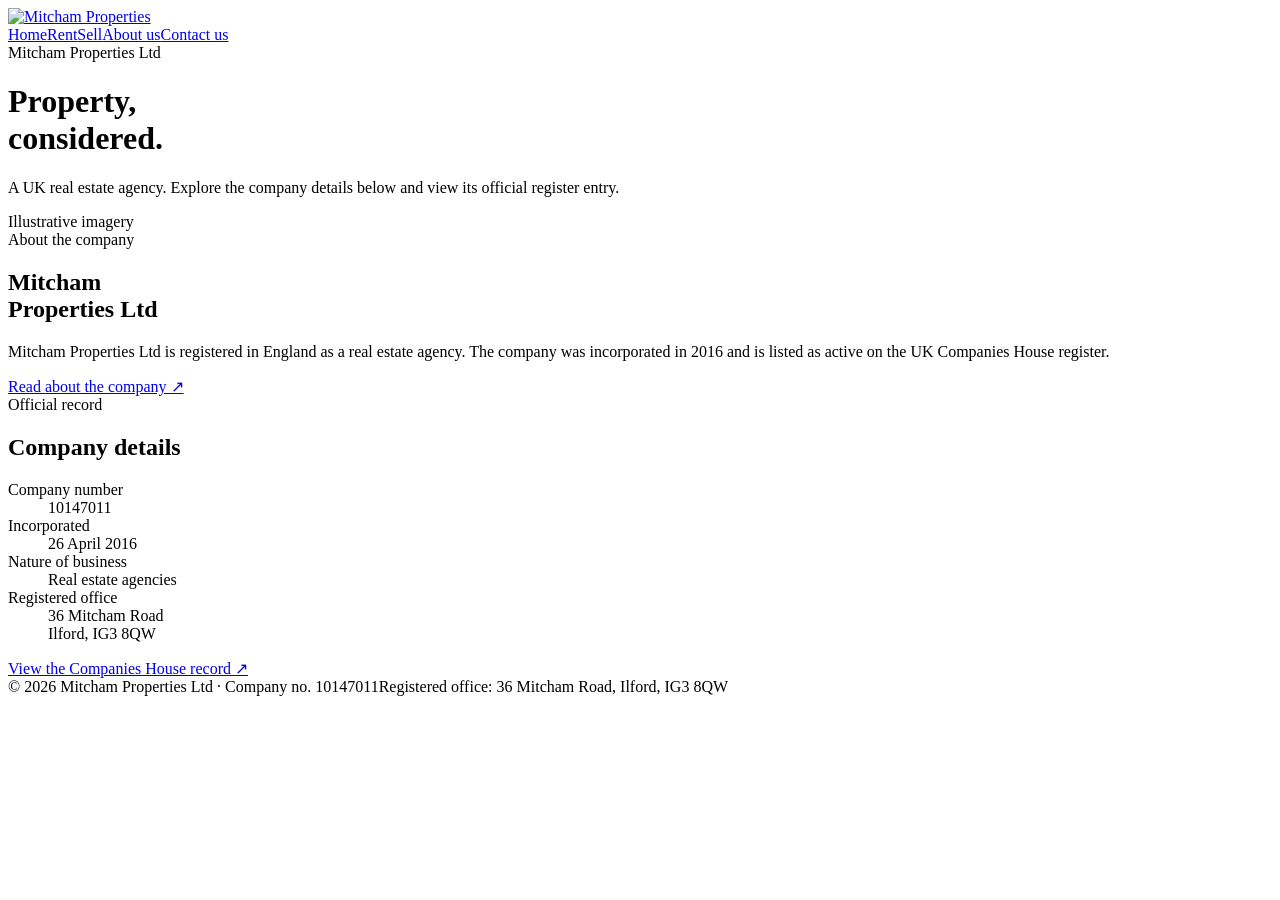
==== public/index.html @ 9c5faf53 "Add files via upload" ====
<!doctype html>
<html lang="en-GB">
<head>
  <meta charset="utf-8">
  <meta name="viewport" content="width=device-width, initial-scale=1">
  <meta name="theme-color" content="#102b36">
  <meta name="description" content="Mitcham Properties Ltd is a UK real estate agency. Find company information and its official Companies House record.">
  <title>Mitcham Properties Ltd</title>
  
  <link rel="icon" type="image/svg+xml" href="/mitcham-logo.jpeg"><link rel="stylesheet" href="/styles.css">
</head>
<body>
  <header>
    <div class="wrap top">
      <a class="brand" href="/" aria-label="Mitcham Properties Ltd home"><img class="logo" src="/mitcham-logo.jpeg" alt="Mitcham Properties" width="290" height="126"></a>
      <nav aria-label="Main navigation"><a href="/">Home</a><a href="/rent.html">Rent</a><a href="/sell.html">Sell</a><a href="/about.html">About us</a><a href="/contact.html">Contact us</a></nav>
    </div>
    <div class="hero" id="top">
      <div class="hero-copy"><span class="eyebrow">Mitcham Properties Ltd</span><h1>Property,<br>considered.</h1><p>A UK real estate agency. Explore the company details below and view its official register entry.</p></div>
      <div class="hero-image" role="img" aria-label="Illustrative view of a London residential street"><span class="image-note">Illustrative imagery</span></div>
    </div>
  </header>
  <main class="wrap">
    <section class="intro" id="about" aria-labelledby="about-title"><div><span class="section-label">About the company</span><h2 id="about-title">Mitcham<br>Properties Ltd</h2></div><div><p class="intro-text">Mitcham Properties Ltd is registered in England as a real estate agency. The company was incorporated in 2016 and is listed as active on the UK Companies House register.</p><a class="record-link" href="/about.html">Read about the company ↗</a></div></section>
    <section class="details" id="company" aria-labelledby="company-title"><div><span class="section-label">Official record</span><h2 id="company-title">Company details</h2></div><div><dl class="facts"><div class="fact"><dt>Company number</dt><dd>10147011</dd></div><div class="fact"><dt>Incorporated</dt><dd>26 April 2016</dd></div><div class="fact"><dt>Nature of business</dt><dd>Real estate agencies</dd></div><div class="fact"><dt>Registered office</dt><dd>36 Mitcham Road<br>Ilford, IG3 8QW</dd></div></dl><a class="record-link" href="https://find-and-update.company-information.service.gov.uk/company/10147011" target="_blank" rel="noopener noreferrer">View the Companies House record ↗</a></div></section>
  </main>
  <footer><div class="wrap foot"><span>© 2026 Mitcham Properties Ltd · Company no. 10147011</span><span>Registered office: 36 Mitcham Road, Ilford, IG3 8QW</span></div></footer>
</body>
</html>
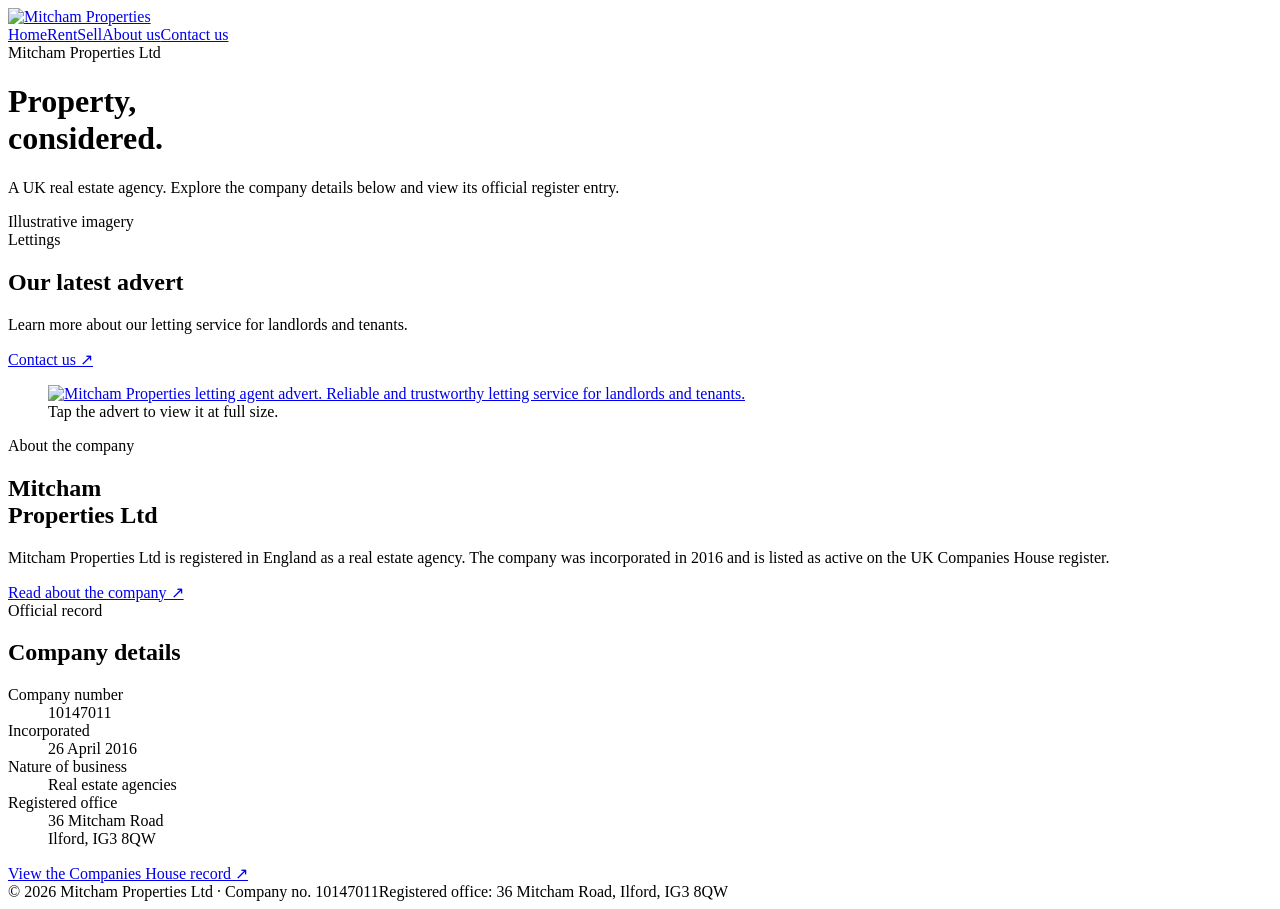
==== commit de7ab613: "Add letting advert and update contact email" ====
--- a/public/index.html
+++ b/public/index.html
@@ -21,6 +21,20 @@
     </div>
   </header>
   <main class="wrap">
+    <section class="advert-feature" aria-labelledby="advert-title">
+      <div class="advert-intro">
+        <span class="section-label">Lettings</span>
+        <h2 id="advert-title">Our latest advert</h2>
+        <p>Learn more about our letting service for landlords and tenants.</p>
+        <a class="record-link" href="/contact.html">Contact us ↗</a>
+      </div>
+      <figure>
+        <a href="/lettings-advert.jpeg" target="_blank" rel="noopener noreferrer" aria-label="Open the full-size Mitcham Properties lettings advert">
+          <img src="/lettings-advert.jpeg" alt="Mitcham Properties letting agent advert. Reliable and trustworthy letting service for landlords and tenants." width="1024" height="1536" loading="lazy">
+        </a>
+        <figcaption>Tap the advert to view it at full size.</figcaption>
+      </figure>
+    </section>
     <section class="intro" id="about" aria-labelledby="about-title"><div><span class="section-label">About the company</span><h2 id="about-title">Mitcham<br>Properties Ltd</h2></div><div><p class="intro-text">Mitcham Properties Ltd is registered in England as a real estate agency. The company was incorporated in 2016 and is listed as active on the UK Companies House register.</p><a class="record-link" href="/about.html">Read about the company ↗</a></div></section>
     <section class="details" id="company" aria-labelledby="company-title"><div><span class="section-label">Official record</span><h2 id="company-title">Company details</h2></div><div><dl class="facts"><div class="fact"><dt>Company number</dt><dd>10147011</dd></div><div class="fact"><dt>Incorporated</dt><dd>26 April 2016</dd></div><div class="fact"><dt>Nature of business</dt><dd>Real estate agencies</dd></div><div class="fact"><dt>Registered office</dt><dd>36 Mitcham Road<br>Ilford, IG3 8QW</dd></div></dl><a class="record-link" href="https://find-and-update.company-information.service.gov.uk/company/10147011" target="_blank" rel="noopener noreferrer">View the Companies House record ↗</a></div></section>
   </main>
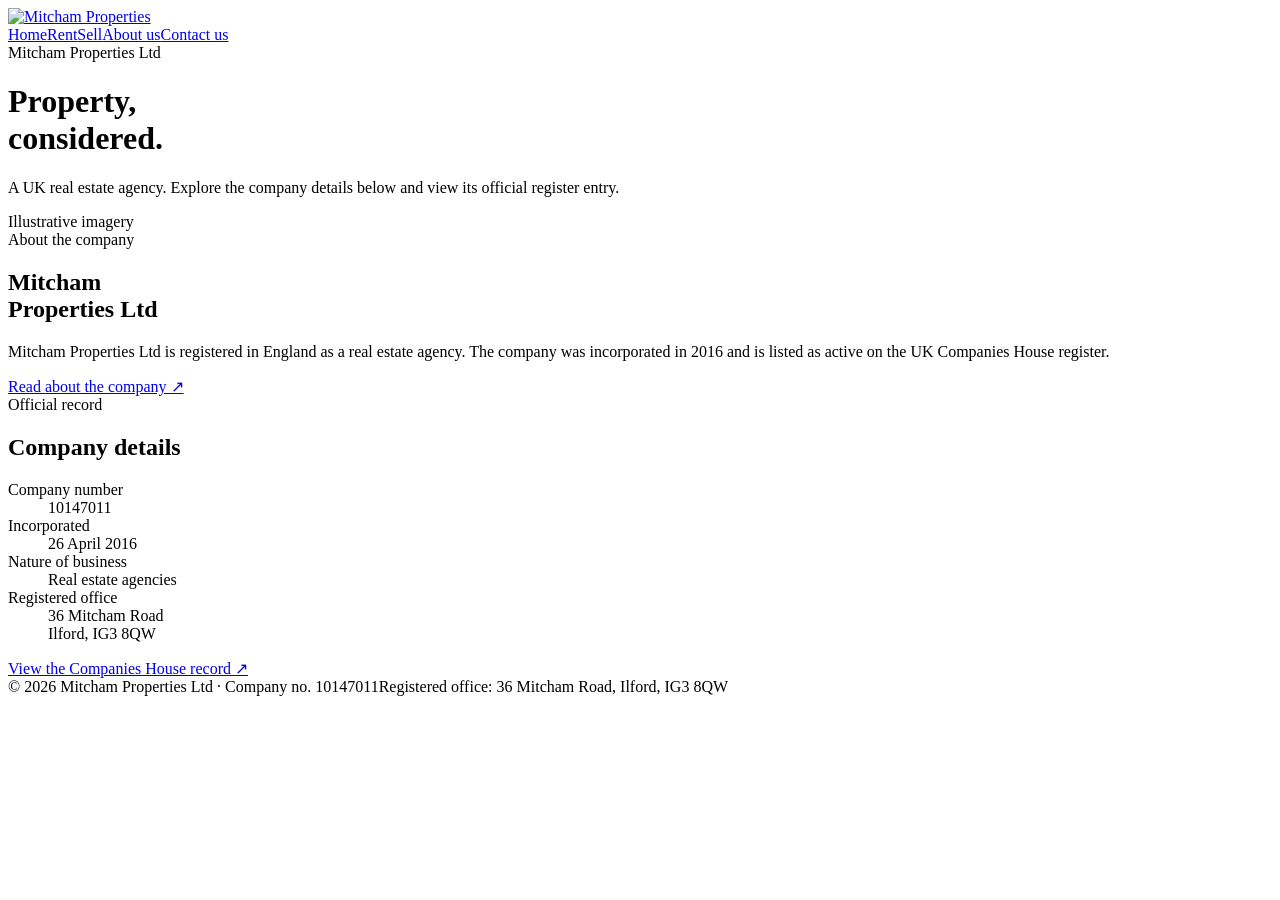
==== commit b063b44b: "Move lettings advert to About Us page" ====
--- a/public/index.html
+++ b/public/index.html
@@ -21,20 +21,6 @@
     </div>
   </header>
   <main class="wrap">
-    <section class="advert-feature" aria-labelledby="advert-title">
-      <div class="advert-intro">
-        <span class="section-label">Lettings</span>
-        <h2 id="advert-title">Our latest advert</h2>
-        <p>Learn more about our letting service for landlords and tenants.</p>
-        <a class="record-link" href="/contact.html">Contact us ↗</a>
-      </div>
-      <figure>
-        <a href="/lettings-advert.jpeg" target="_blank" rel="noopener noreferrer" aria-label="Open the full-size Mitcham Properties lettings advert">
-          <img src="/lettings-advert.jpeg" alt="Mitcham Properties letting agent advert. Reliable and trustworthy letting service for landlords and tenants." width="1024" height="1536" loading="lazy">
-        </a>
-        <figcaption>Tap the advert to view it at full size.</figcaption>
-      </figure>
-    </section>
     <section class="intro" id="about" aria-labelledby="about-title"><div><span class="section-label">About the company</span><h2 id="about-title">Mitcham<br>Properties Ltd</h2></div><div><p class="intro-text">Mitcham Properties Ltd is registered in England as a real estate agency. The company was incorporated in 2016 and is listed as active on the UK Companies House register.</p><a class="record-link" href="/about.html">Read about the company ↗</a></div></section>
     <section class="details" id="company" aria-labelledby="company-title"><div><span class="section-label">Official record</span><h2 id="company-title">Company details</h2></div><div><dl class="facts"><div class="fact"><dt>Company number</dt><dd>10147011</dd></div><div class="fact"><dt>Incorporated</dt><dd>26 April 2016</dd></div><div class="fact"><dt>Nature of business</dt><dd>Real estate agencies</dd></div><div class="fact"><dt>Registered office</dt><dd>36 Mitcham Road<br>Ilford, IG3 8QW</dd></div></dl><a class="record-link" href="https://find-and-update.company-information.service.gov.uk/company/10147011" target="_blank" rel="noopener noreferrer">View the Companies House record ↗</a></div></section>
   </main>
